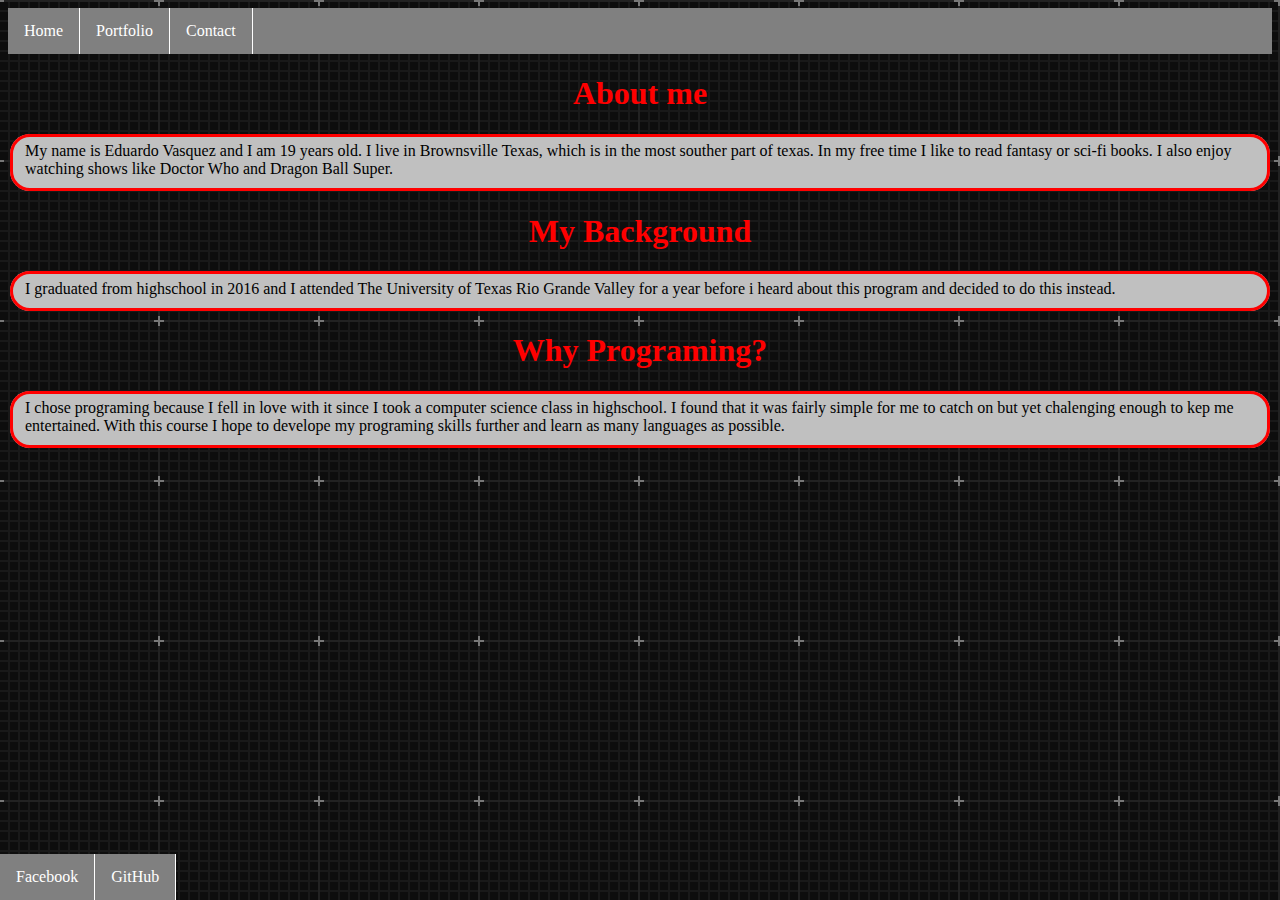
==== index.html @ 08334609 "Update index.html" ====
﻿<!DOCTYPE html>
<html>
  <head>
   <title>Personal Portfolio Website</title>
  <meta charset="utf-8">
  <title>Eduardo Vasquez | Home</title>
  <link rel="stylesheet" href="style.css">
  </head>
  <body>
<header>
  <nav>
    <a href="https://eddie1699.github.io/">Home</a>
    
    <a href="https://eddie1699.github.io/eddie1699p.github.io/">Portfolio</a>
    
    <a href="https://eddie1699.github.io/eddie1699c.github.io/">Contact</a>
    </nav>
</header>
<h1>About me</h1>

<fieldset>
    My name is Eduardo Vasquez and I am 19 years old. I live in Brownsville Texas, which is in the most souther part of texas.
    In my free time I like to read fantasy or sci-fi books. I also enjoy watching shows like Doctor Who
    and Dragon Ball Super.
</fieldset>

<h1>My Background</h1>
<fieldset>I graduated from highschool in 2016 and I attended The University of Texas Rio Grande Valley
for a year before i heard about this program and decided to do this instead.
</fieldset>

<h1>Why Programing?</h1>
<fieldset>
    I chose programing because I fell in love with it since I took a computer science class in highschool.
    I found that it was fairly simple for me to catch on but yet chalenging enough to kep me entertained. With
    this course I hope to develope my programing skills further and learn as many languages as possible.
</fieldset>
      <br />
  
  <footer>
  <a href="https://github.com/eddie1699/eddie1699.github.io"> Facebook</a>
    <a href="https://github.com/EddieVasquez"> GitHub</a>
  </footer>
  
  
  
  
  </body>
</html>
---- style.css ----
body {
    background-image: url("images/milky-way.png"),url("images/graphy-dark2.png");
    height: 100%;
}
nav {
    margin: 0;
    padding: 0;
    overflow: hidden;
    background-color: grey;
    
	
}

a {
    float: left;
    display: block;
    color: white;
    text-align: center;
    padding: 14px 16px;
    text-decoration: none;
    border-right: 1px solid white;
}

a:hover {
    background-color: white;
    color: black;
}


h1 {
    text-align: center;
    color: red;
    
}

h4{
    color:red;
    text-align:left;
}

IMG {
    display: block;
    margin: 0 auto;
    padding-bottom: 10px;
}

p {
    width: 500px;
    margin: 0 auto;
    padding-bottom: 10px;
	  color: red;
}


footer {
    margin: 0;
    padding: 0;
    overflow: hidden;
    background-color: grey;
    position: absolute;
    left: 0;
    bottom: 0;
}

form {
    border: 4px solid black;
    width: 25%;
    margin-left: auto;
    margin-right: auto;
    background-color: grey;
}

div {
    padding-bottom: 5px;

}

table {
    padding-top: 25px;
    margin-left: auto;
    margin-right: auto;
}

table a {
    border: 2px solid black;
    background-color: gray;
}

mail {
    border: 2px solid black;
    margin-top: 15%;
    background-color: gray;

}

.footerClass {
    margin-top: 35%;
}

ul {
    margin: 0;
    padding: 0;
    text-align: right
}


fieldset {
    background-color: silver;
    border: solid #ff0000;
    -webkit-border-radius: 20px;
    border-radius: 20px;
    text-align:left;
}
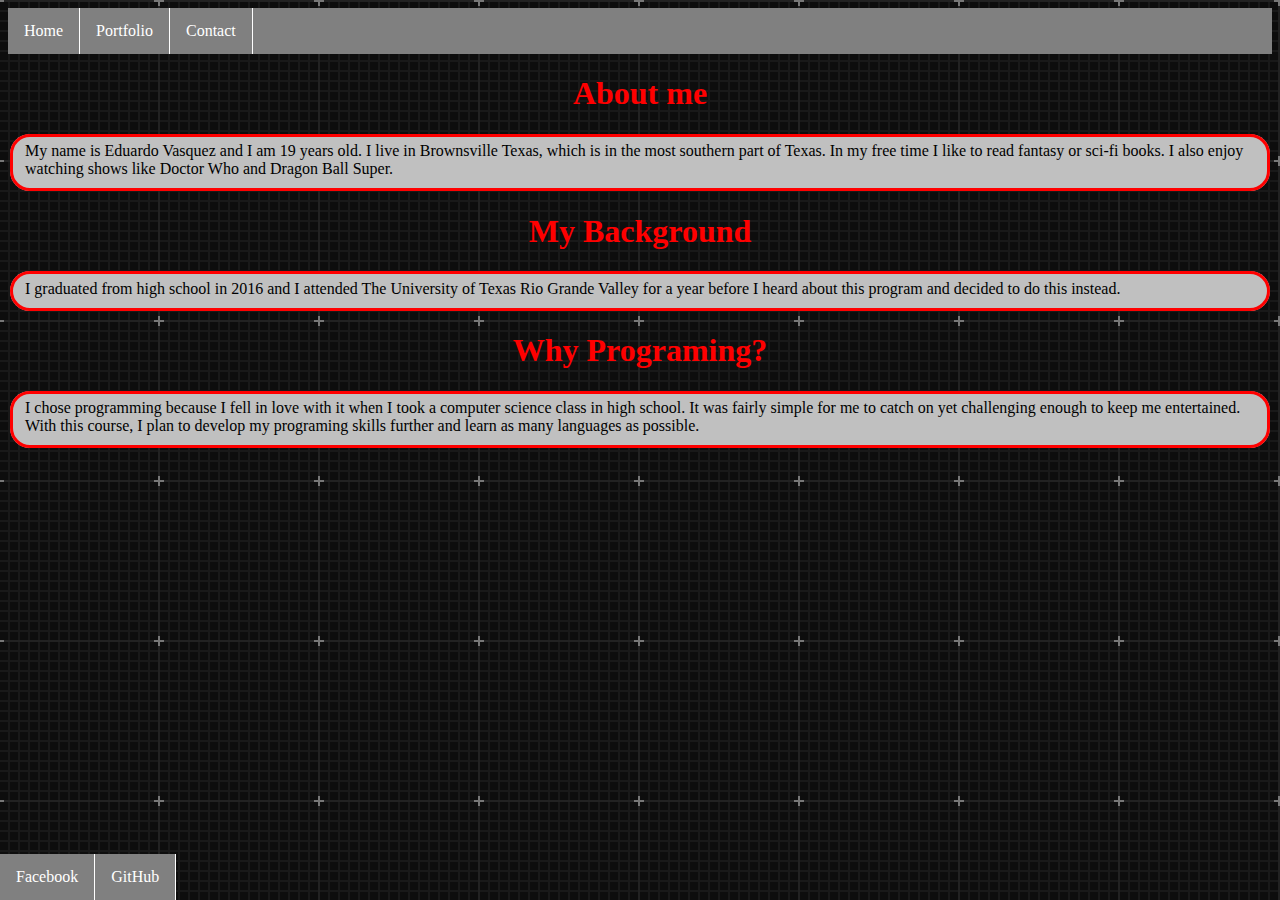
==== commit 91c62c4c: "Update index.html" ====
--- a/index.html
+++ b/index.html
@@ -9,7 +9,7 @@
   <body>
 <header>
   <nav>
-    <a href="https://eddie1699.github.io/">Home</a>
+    <a href="https://EddieVasquez.github.io">Home</a>
     
     <a href="https://eddie1699.github.io/eddie1699p.github.io/">Portfolio</a>
     
@@ -19,21 +19,21 @@
 <h1>About me</h1>
 
 <fieldset>
-    My name is Eduardo Vasquez and I am 19 years old. I live in Brownsville Texas, which is in the most souther part of texas.
+    My name is Eduardo Vasquez and I am 19 years old. I live in Brownsville Texas, which is in the most southern part of Texas.
     In my free time I like to read fantasy or sci-fi books. I also enjoy watching shows like Doctor Who
     and Dragon Ball Super.
 </fieldset>
 
 <h1>My Background</h1>
-<fieldset>I graduated from highschool in 2016 and I attended The University of Texas Rio Grande Valley
-for a year before i heard about this program and decided to do this instead.
+<fieldset>I graduated from high school in 2016 and I attended The University of Texas Rio Grande Valley
+for a year before I heard about this program and decided to do this instead.
 </fieldset>
 
 <h1>Why Programing?</h1>
 <fieldset>
-    I chose programing because I fell in love with it since I took a computer science class in highschool.
-    I found that it was fairly simple for me to catch on but yet chalenging enough to kep me entertained. With
-    this course I hope to develope my programing skills further and learn as many languages as possible.
+    I chose programming because I fell in love with it when I took a computer science class in high school.
+    It was fairly simple for me to catch on yet challenging enough to keep me entertained. With
+    this course, I plan to develop my programing skills further and learn as many languages as possible.
 </fieldset>
       <br />
   
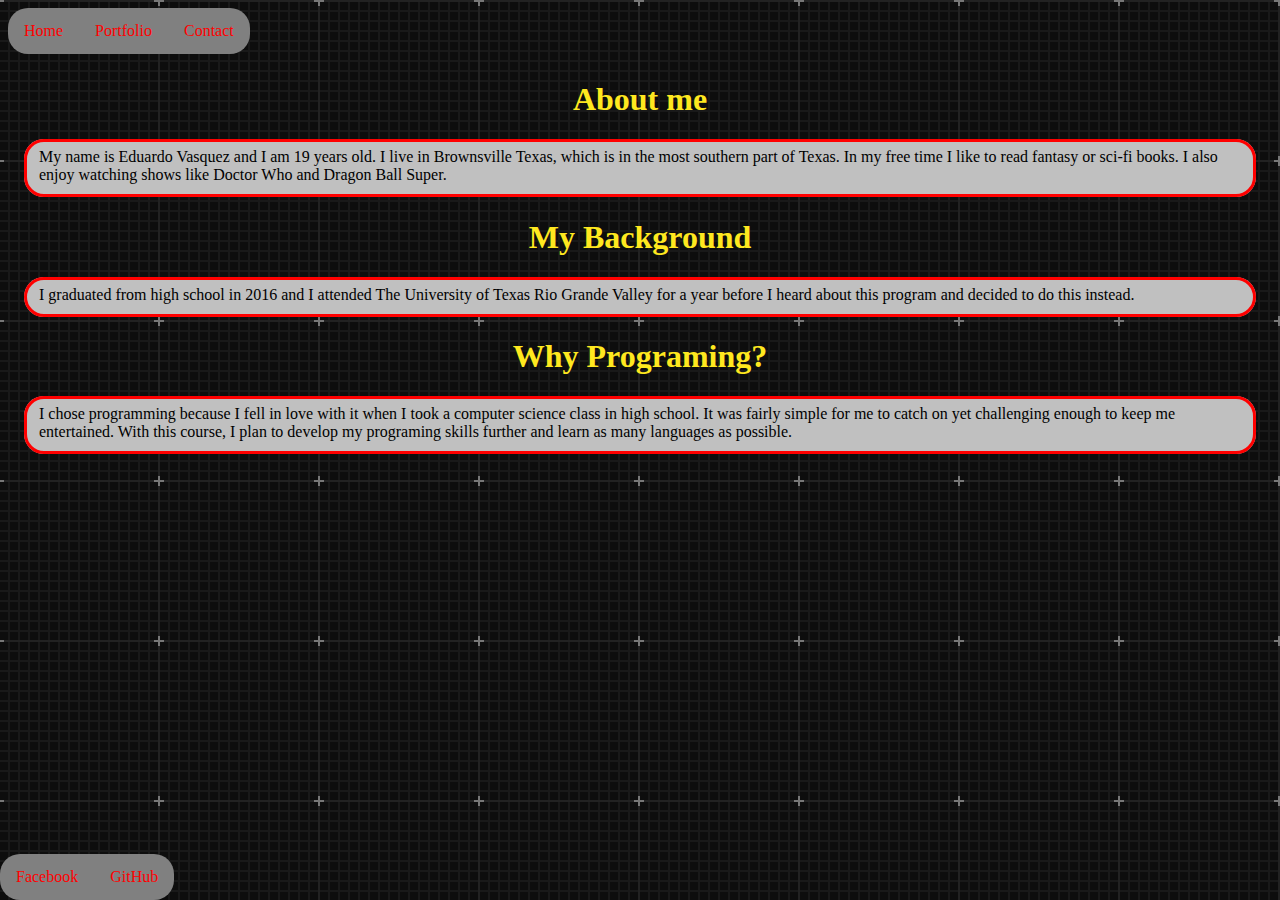
==== commit a6a55b0e: "Updated index/css" ====
--- a/index.html
+++ b/index.html
@@ -7,6 +7,7 @@
   <link rel="stylesheet" href="style.css">
   </head>
   <body>
+
 <header>
   <nav>
     <a href="https://EddieVasquez.github.io">Home</a>
@@ -16,34 +17,41 @@
     <a href="https://eddie1699.github.io/eddie1699c.github.io/">Contact</a>
     </nav>
 </header>
+
+<fieldset class="field">
 <h1>About me</h1>
 
-<fieldset>
+<fieldset class="word">
     My name is Eduardo Vasquez and I am 19 years old. I live in Brownsville Texas, which is in the most southern part of Texas.
     In my free time I like to read fantasy or sci-fi books. I also enjoy watching shows like Doctor Who
     and Dragon Ball Super.
 </fieldset>
 
 <h1>My Background</h1>
-<fieldset>I graduated from high school in 2016 and I attended The University of Texas Rio Grande Valley
+
+<fieldset class="word">
+  I graduated from high school in 2016 and I attended The University of Texas Rio Grande Valley
 for a year before I heard about this program and decided to do this instead.
 </fieldset>
 
 <h1>Why Programing?</h1>
-<fieldset>
+
+<fieldset class="word">
     I chose programming because I fell in love with it when I took a computer science class in high school.
     It was fairly simple for me to catch on yet challenging enough to keep me entertained. With
     this course, I plan to develop my programing skills further and learn as many languages as possible.
 </fieldset>
       <br />
   
+    </fieldset>
+
+
   <footer>
-  <a href="https://github.com/eddie1699/eddie1699.github.io"> Facebook</a>
+    <a href="https://github.com/EddieVasquez"> Facebook</a>
     <a href="https://github.com/EddieVasquez"> GitHub</a>
   </footer>
   
   
   
-  
   </body>
 </html>
--- a/style.css
+++ b/style.css
@@ -7,34 +7,36 @@
     padding: 0;
     overflow: hidden;
     background-color: grey;
-    
+    -webkit-border-radius: 20px;
+    border-radius: 20px;
+    width: fit-content;
 	
 }
 
 a {
     float: left;
     display: block;
-    color: white;
+    color: red;
     text-align: center;
     padding: 14px 16px;
     text-decoration: none;
-    border-right: 1px solid white;
+    
 }
 
 a:hover {
-    background-color: white;
-    color: black;
+    background-color: darkgray;
+    color: #ffe81f;
 }
 
 
 h1 {
     text-align: center;
-    color: red;
+    color: #ffe81f;
     
 }
 
 h4{
-    color:red;
+    color:#ffe81f;
     text-align:left;
 }
 
@@ -48,7 +50,7 @@
     width: 500px;
     margin: 0 auto;
     padding-bottom: 10px;
-	  color: red;
+	  color: #ffe81f;
 }
 
 
@@ -60,7 +62,12 @@
     position: absolute;
     left: 0;
     bottom: 0;
+    border-radius: 20px;
+    width: fit-content;
+
 }
+
+
 
 form {
     border: 4px solid black;
@@ -93,9 +100,6 @@
 
 }
 
-.footerClass {
-    margin-top: 35%;
-}
 
 ul {
     margin: 0;
@@ -104,10 +108,36 @@
 }
 
 
-fieldset {
+.word {
     background-color: silver;
     border: solid #ff0000;
     -webkit-border-radius: 20px;
     border-radius: 20px;
     text-align:left;
+}
+
+
+.field {
+    background: transparent;
+    border: none;
+    padding-bottom: 50px;
+}
+
+
+@media screen and (max-width: 480px) {
+    footer {
+        position: static;
+        bottom: 0;
+        width: fit-content;
+    }
+
+    nav {
+        overflow: hidden;
+        background-color: grey;
+        border-radius: 20px;
+        text-align: center;
+        margin: auto;
+        width: max-content;
+        
+    }
 }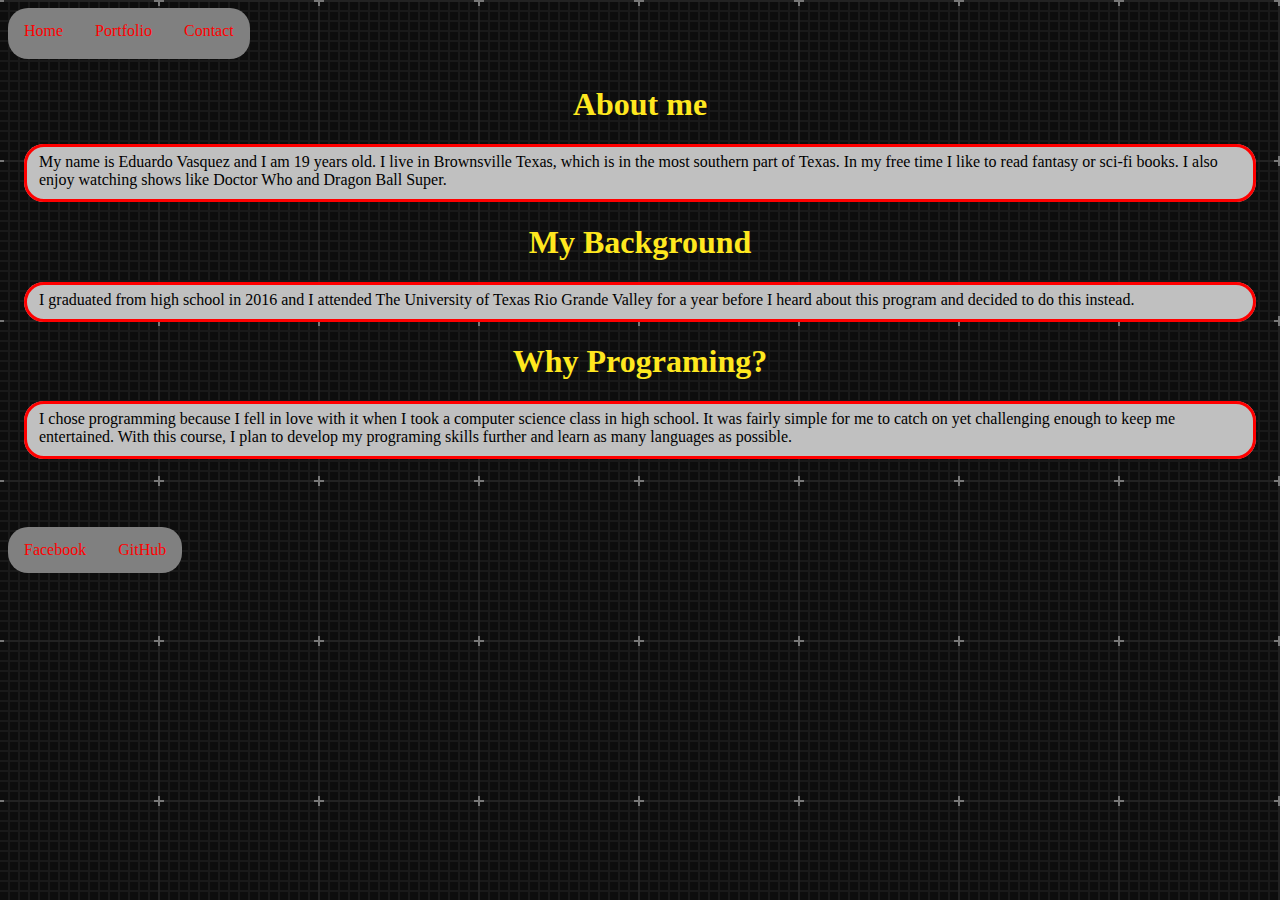
==== commit f01aea5f: "testing responsiveness" ====
--- a/index.html
+++ b/index.html
@@ -1,57 +1,61 @@
-﻿<!DOCTYPE html>
-<html>
-  <head>
-   <title>Personal Portfolio Website</title>
-  <meta charset="utf-8">
-  <title>Eduardo Vasquez | Home</title>
-  <link rel="stylesheet" href="style.css">
-  </head>
-  <body>
-
-<header>
-  <nav>
-    <a href="https://EddieVasquez.github.io">Home</a>
-    
-    <a href="https://eddie1699.github.io/eddie1699p.github.io/">Portfolio</a>
-    
-    <a href="https://eddie1699.github.io/eddie1699c.github.io/">Contact</a>
-    </nav>
-</header>
-
-<fieldset class="field">
-<h1>About me</h1>
-
-<fieldset class="word">
-    My name is Eduardo Vasquez and I am 19 years old. I live in Brownsville Texas, which is in the most southern part of Texas.
-    In my free time I like to read fantasy or sci-fi books. I also enjoy watching shows like Doctor Who
-    and Dragon Ball Super.
-</fieldset>
-
-<h1>My Background</h1>
-
-<fieldset class="word">
-  I graduated from high school in 2016 and I attended The University of Texas Rio Grande Valley
-for a year before I heard about this program and decided to do this instead.
-</fieldset>
-
-<h1>Why Programing?</h1>
-
-<fieldset class="word">
-    I chose programming because I fell in love with it when I took a computer science class in high school.
-    It was fairly simple for me to catch on yet challenging enough to keep me entertained. With
-    this course, I plan to develop my programing skills further and learn as many languages as possible.
-</fieldset>
-      <br />
-  
-    </fieldset>
-
-
-  <footer>
-    <a href="https://github.com/EddieVasquez"> Facebook</a>
-    <a href="https://github.com/EddieVasquez"> GitHub</a>
-  </footer>
-  
-  
-  
-  </body>
-</html>
+﻿<!DOCTYPE html>
+<html>
+  <head>
+   <title>Personal Portfolio Website</title>
+  <meta charset="utf-8">
+  <title>Eduardo Vasquez | Home</title>
+  <link rel="stylesheet" href="style.css">
+  </head>
+  <body>
+
+<header>
+  <div class="nav">
+  <nav>
+    <a href="https://EddieVasquez.github.io">Home</a>
+    
+    <a href="https://EddieVasquez.github.io/EddieVasquezp.github.io/">Portfolio</a>
+    
+    <a href="https://EddieVasquez.github.io/EddieVasquezc.github.io/">Contact</a>
+    </nav>
+  </div>
+
+</header>
+
+
+<fieldset class="field">
+<h1>About me</h1>
+
+<fieldset class="word">
+    My name is Eduardo Vasquez and I am 19 years old. I live in Brownsville Texas, which is in the most southern part of Texas.
+    In my free time I like to read fantasy or sci-fi books. I also enjoy watching shows like Doctor Who
+    and Dragon Ball Super.
+</fieldset>
+
+<h1>My Background</h1>
+
+<fieldset class="word">
+  I graduated from high school in 2016 and I attended The University of Texas Rio Grande Valley
+for a year before I heard about this program and decided to do this instead.
+</fieldset>
+
+<h1>Why Programing?</h1>
+
+<fieldset class="word">
+    I chose programming because I fell in love with it when I took a computer science class in high school.
+    It was fairly simple for me to catch on yet challenging enough to keep me entertained. With
+    this course, I plan to develop my programing skills further and learn as many languages as possible.
+</fieldset>
+      <br />
+  
+    </fieldset>
+
+
+  <footer>
+    <a href="https://github.com/EddieVasquez"> Facebook</a>
+    <a href="https://github.com/EddieVasquez"> GitHub</a>
+  </footer>
+  
+  
+  
+  </body>
+</html>
--- a/style.css
+++ b/style.css
@@ -1,143 +1,145 @@
-body {
-    background-image: url("images/milky-way.png"),url("images/graphy-dark2.png");
-    height: 100%;
-}
-nav {
-    margin: 0;
-    padding: 0;
-    overflow: hidden;
-    background-color: grey;
-    -webkit-border-radius: 20px;
-    border-radius: 20px;
-    width: fit-content;
-	
-}
-
-a {
-    float: left;
-    display: block;
-    color: red;
-    text-align: center;
-    padding: 14px 16px;
-    text-decoration: none;
-    
-}
-
-a:hover {
-    background-color: darkgray;
-    color: #ffe81f;
-}
-
-
-h1 {
-    text-align: center;
-    color: #ffe81f;
-    
-}
-
-h4{
-    color:#ffe81f;
-    text-align:left;
-}
-
-IMG {
-    display: block;
-    margin: 0 auto;
-    padding-bottom: 10px;
-}
-
-p {
-    width: 500px;
-    margin: 0 auto;
-    padding-bottom: 10px;
-	  color: #ffe81f;
-}
-
-
-footer {
-    margin: 0;
-    padding: 0;
-    overflow: hidden;
-    background-color: grey;
-    position: absolute;
-    left: 0;
-    bottom: 0;
-    border-radius: 20px;
-    width: fit-content;
-
-}
-
-
-
-form {
-    border: 4px solid black;
-    width: 25%;
-    margin-left: auto;
-    margin-right: auto;
-    background-color: grey;
-}
-
-div {
-    padding-bottom: 5px;
-
-}
-
-table {
-    padding-top: 25px;
-    margin-left: auto;
-    margin-right: auto;
-}
-
-table a {
-    border: 2px solid black;
-    background-color: gray;
-}
-
-mail {
-    border: 2px solid black;
-    margin-top: 15%;
-    background-color: gray;
-
-}
-
-
-ul {
-    margin: 0;
-    padding: 0;
-    text-align: right
-}
-
-
-.word {
-    background-color: silver;
-    border: solid #ff0000;
-    -webkit-border-radius: 20px;
-    border-radius: 20px;
-    text-align:left;
-}
-
-
-.field {
-    background: transparent;
-    border: none;
-    padding-bottom: 50px;
-}
-
-
-@media screen and (max-width: 480px) {
-    footer {
-        position: static;
-        bottom: 0;
-        width: fit-content;
-    }
-
-    nav {
-        overflow: hidden;
-        background-color: grey;
-        border-radius: 20px;
-        text-align: center;
-        margin: auto;
-        width: max-content;
-        
-    }
-}+body {
+    background-image: url("images/milky-way.png"),url("images/graphy-dark2.png");
+    height: 100%;
+}
+
+@media screen and (max-width: 412px) {
+    .nav nav{
+        display: flex;
+        justify-content: center;
+        background-color: grey;
+        border-radius: 20%;
+        -webkit-border-radius: 20px;
+        margin-left: auto;
+        margin-right: auto;
+        width: fit-content;
+    }
+}
+
+@media screen and (min-width: 501px) {
+    .nav {
+        display: flex;
+        justify-content: flex-start;
+        background-color: grey;
+        border-radius: 20%;
+        -webkit-border-radius: 20px;
+        width: fit-content;
+    }
+}
+
+
+a {
+    float: left;
+    display: block;
+    color: red;
+    text-align: center;
+    padding: 14px 16px;
+    text-decoration: none;
+    
+}
+
+a:hover {
+    background-color: darkgray;
+    color: #ffe81f;
+}
+
+
+h1 {
+    text-align: center;
+    color: #ffe81f;
+    
+}
+
+h4{
+    color:#ffe81f;
+    text-align:left;
+}
+
+IMG {
+    display: block;
+    margin: 0 auto;
+    padding-bottom: 10px;
+}
+
+p {
+    width: 500px;
+    margin: 0 auto;
+    padding-bottom: 10px;
+	  color: #ffe81f;
+}
+
+
+footer {
+    margin: 0;
+    padding: 0;
+    overflow: hidden;
+    background-color: grey;
+    position: absolute;
+    left: 0;
+    bottom: 0;
+    border-radius: 20px;
+    width: fit-content;
+
+}
+
+footer {
+    position: static;
+    bottom: 0;
+    width: fit-content;
+}
+
+form {
+    border: 4px solid black;
+    width: 25%;
+    margin-left: auto;
+    margin-right: auto;
+    background-color: grey;
+}
+
+div {
+    padding-bottom: 5px;
+
+}
+
+table {
+    padding-top: 25px;
+    margin-left: auto;
+    margin-right: auto;
+}
+
+table a {
+    border: 2px solid black;
+    background-color: gray;
+}
+
+mail {
+    border: 2px solid black;
+    margin-top: 15%;
+    background-color: gray;
+
+}
+
+
+ul {
+    margin: 0;
+    padding: 0;
+    text-align: right
+}
+
+
+.word {
+    background-color: silver;
+    border: solid #ff0000;
+    -webkit-border-radius: 20px;
+    border-radius: 20px;
+    text-align:left;
+}
+
+
+.field {
+    background: transparent;
+    border: none;
+    padding-bottom: 50px;
+}
+
+
